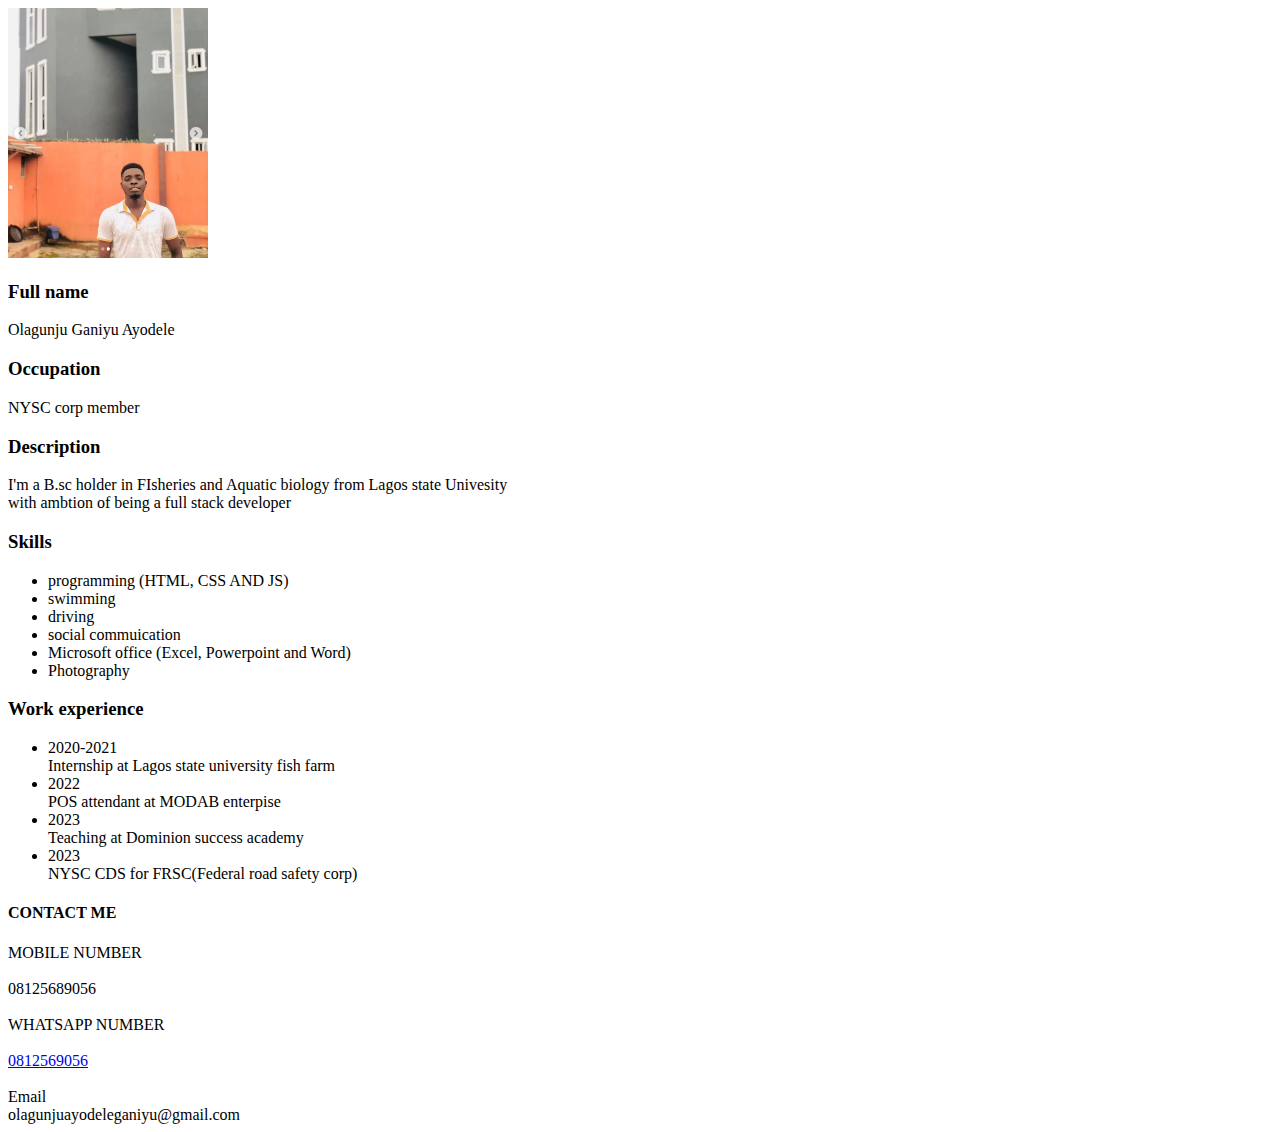
==== INDEX.HTML @ d485951f "Add files via upload" ====
<!DOCTYPE html>
<html lang="en">
<head>
    <meta charset="UTF-8">
    <meta http-equiv="X-UA-Compatible" content="IE=edge">
    <meta name="viewport" content="width=device-width, initial-scale=1.0">
    <title>CYWTS ASSIGNMENT</title>
</head>
<body> 
    <img width="200px" height="250px" src="AYODELE.png" alt="MY PICTURE">
 <h3>Full name</h3>
 <p>Olagunju Ganiyu Ayodele</p>
 <h3>Occupation</h3>
 <p> NYSC corp member</p>
 <h3>Description</h3>
 <p>I'm a B.sc holder in FIsheries and Aquatic biology from Lagos state Univesity
 <br> with ambtion of being a full stack developer</p>
 <h3>Skills</h3>
 <p>
    <ul>
        <li>programming (HTML, CSS AND JS) </li>
        <li>swimming</li>
        <li>driving</li>
        <li>social commuication</li>
        <li>Microsoft office (Excel, Powerpoint and Word)</li>
        <li>Photography</li>
    </ul>
 </p>
 <h3>Work experience</h3>
 <p>
    <ul>
        <li>2020-2021 <br>
            Internship at Lagos state university fish farm
        </li>
        <li>2022 <br>
         POS attendant at MODAB enterpise</li>
        <li>2023 <br>
          Teaching at Dominion success academy</li>
        <li>2023 <br>
        NYSC CDS for FRSC(Federal road safety corp)</li>
    </ul>
 </p>
    <footer>
        <h4>CONTACT ME</h4>
        MOBILE NUMBER<br> <br> 08125689056 <br> <br>
        WHATSAPP NUMBER<br> <br><a href="https://wa.me/message/XP5SXMLCKB5CI1">0812569056 <br> <br>
        </a>
        Email <br> olagunjuayodeleganiyu@gmail.com
    </footer> 
</body>
</html>
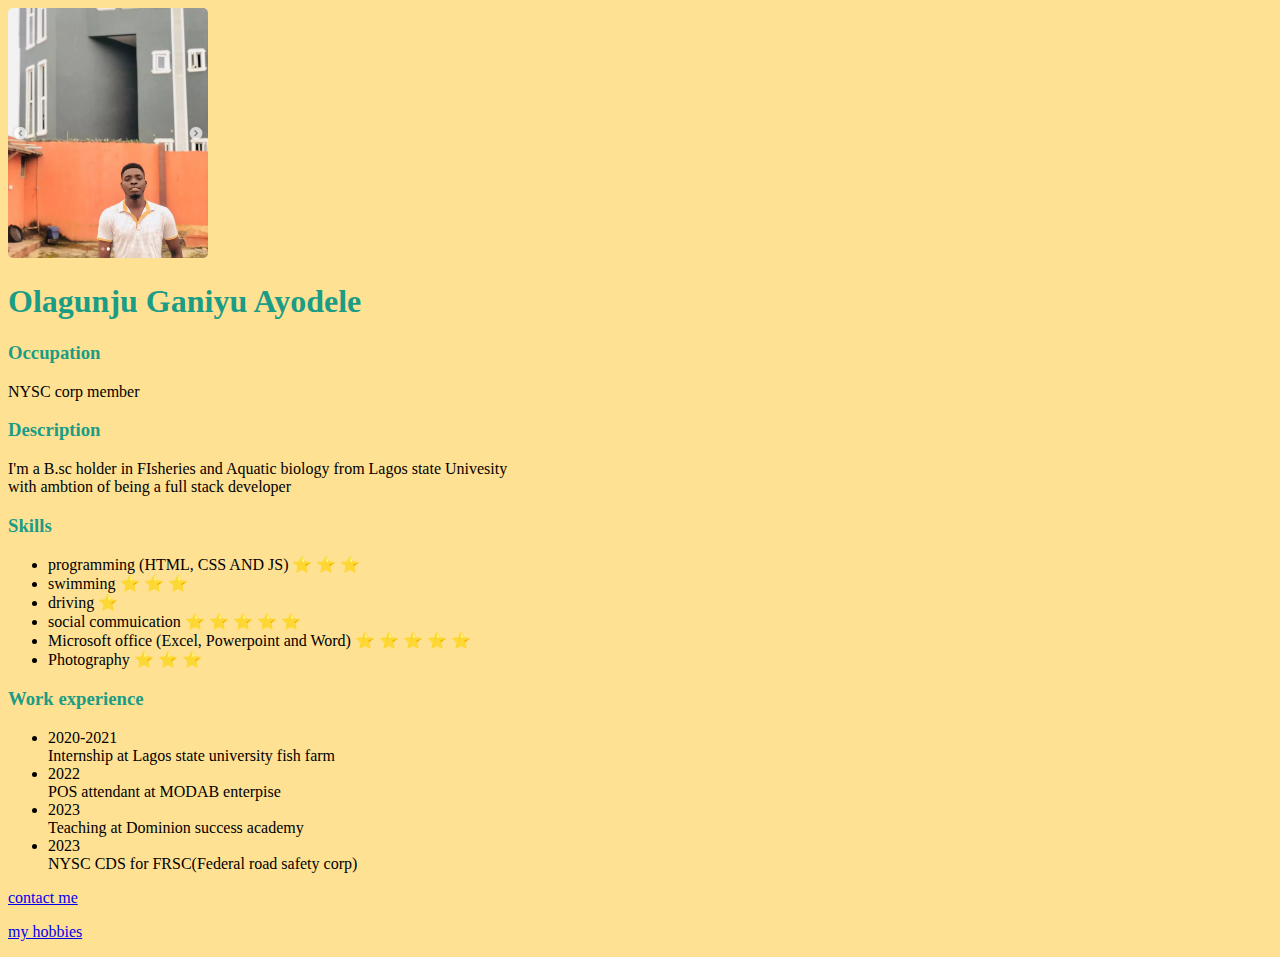
==== commit 73a0ca98: "Add files via upload" ====
--- a/INDEX.HTML
+++ b/INDEX.HTML
@@ -4,12 +4,12 @@
     <meta charset="UTF-8">
     <meta http-equiv="X-UA-Compatible" content="IE=edge">
     <meta name="viewport" content="width=device-width, initial-scale=1.0">
-    <title>CYWTS ASSIGNMENT</title>
+    <title>PORTFOLIO WEBSITE</title>
+    <link rel="stylesheet" href="style.css">
 </head>
 <body> 
     <img width="200px" height="250px" src="AYODELE.png" alt="MY PICTURE">
- <h3>Full name</h3>
- <p>Olagunju Ganiyu Ayodele</p>
+ <h1>Olagunju Ganiyu Ayodele</h1>
  <h3>Occupation</h3>
  <p> NYSC corp member</p>
  <h3>Description</h3>
@@ -18,13 +18,13 @@
  <h3>Skills</h3>
  <p>
     <ul>
-        <li>programming (HTML, CSS AND JS) </li>
-        <li>swimming</li>
-        <li>driving</li>
-        <li>social commuication</li>
-        <li>Microsoft office (Excel, Powerpoint and Word)</li>
-        <li>Photography</li>
-    </ul>
+        <li>programming (HTML, CSS AND JS) &#11088 &#11088 &#11088</li>
+        <li>swimming                       &#11088 &#11088 &#11088</li>
+        <li>driving                        &#11088</li>
+        <li>social commuication            &#11088 &#11088 &#11088 &#11088 &#11088</li>
+        <li>Microsoft office (Excel, Powerpoint and Word) &#x2B50 &#11088 &#11088 &#11088 &#11088 </li>
+        <li>Photography &#11088 &#11088 &#11088</li>
+</ul>
  </p>
  <h3>Work experience</h3>
  <p>
@@ -40,13 +40,9 @@
         NYSC CDS for FRSC(Federal road safety corp)</li>
     </ul>
  </p>
-    <footer>
-        <h4>CONTACT ME</h4>
-        MOBILE NUMBER<br> <br> 08125689056 <br> <br>
-        WHATSAPP NUMBER<br> <br><a href="https://wa.me/message/XP5SXMLCKB5CI1">0812569056 <br> <br>
-        </a>
-        Email <br> olagunjuayodeleganiyu@gmail.com
-    </footer> 
+    
+       <p> <a href="contact me.html"> contact me  </a></p>    <p> <a href="My hobbies.html"> my hobbies </a></p>
+     
 </body>
 </html>
 
--- a/style.css
+++ b/style.css
@@ -0,0 +1,13 @@
+body{
+    background-color: #ffe194;
+}
+h1, h3, h4 {
+    color: #1B9C85;
+}
+
+P,ul {
+    color: black;
+}
+img{
+    border-radius: 5px;
+}